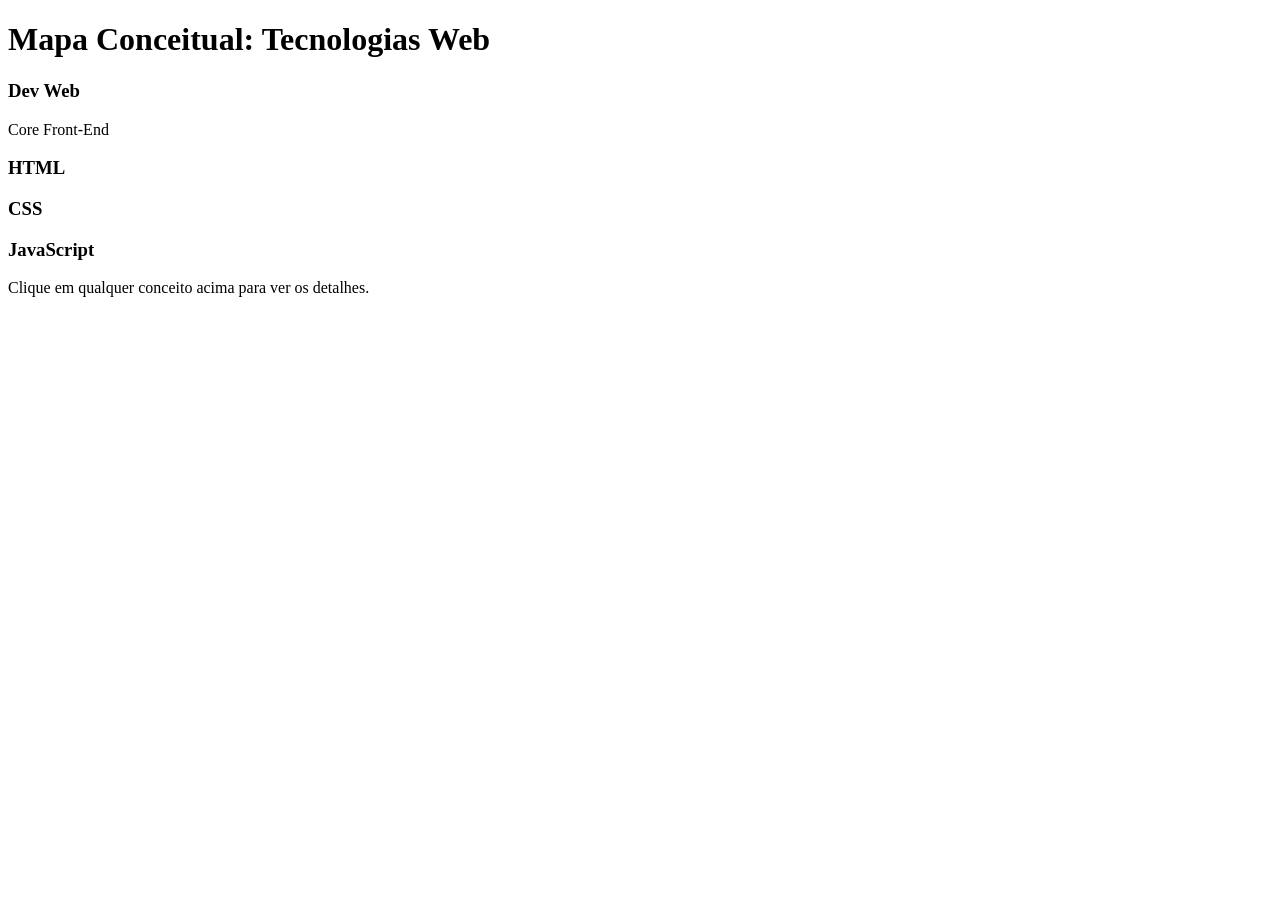
==== arquivo.html @ f57e7b9c "Add interactive conceptual map HTML structure" ====
<!DOCTYPE html>
<html lang="pt-BR">
<head>
    <meta charset="UTF-8">
    <meta name="viewport" content="width=device-width, initial-scale=1.0">
    <title>Mapa Conceitual Interativo</title>
    <link rel="stylesheet" href="style.css">
</head>
<body>

    <div class="container">
        <h1>Mapa Conceitual: Tecnologias Web</h1>
        
        <div class="map-wrapper">
            <div class="node central" id="node-central" data-color="#2c3e50" data-desc="A união e harmonia dessas três tecnologias fundamentais dão vida a toda a internet moderna.">
                <h3>Dev Web</h3>
                <p>Core Front-End</p>
            </div>

            <div class="node html-node" data-color="#e34c26" data-desc="HTML (HyperText Markup Language) é a estrutura e o esqueleto da página. Define onde ficam os textos, imagens e links.">
                <h3>HTML</h3>
            </div>
            
            <div class="node css-node" data-color="#264de4" data-desc="CSS (Cascading Style Sheets) cuida do design e da estética. Define as cores, fontes, espaçamentos e layouts.">
                <h3>CSS</h3>
            </div>
            
            <div class="node js-node" data-color="#f7df1e" data-desc="JavaScript é o cérebro. Traw a interatividade, lógica, animações complexas e atualizações de dados em tempo real.">
                <h3>JavaScript</h3>
            </div>
        </div>

        <div id="info-panel" class="info-panel">
            <p>Clique em qualquer conceito acima para ver os detalhes.</p>
        </div>
    </div>

    <script src="script.js"></script>
</body>
</html>
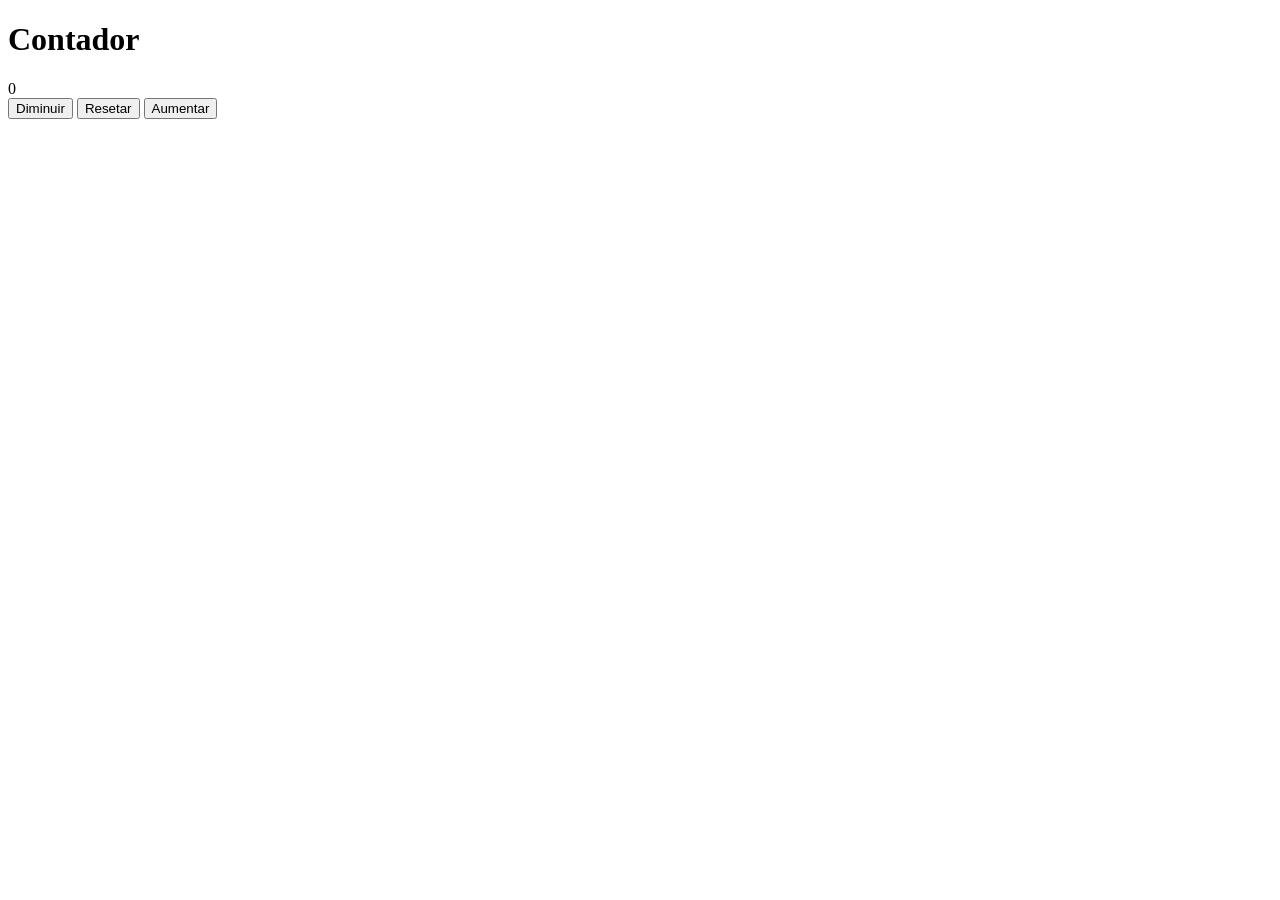
==== commit 2f449178: "Replace conceptual map with interactive counter Removed the interactive conceptual map and added a c" ====
--- a/arquivo.html
+++ b/arquivo.html
@@ -3,35 +3,18 @@
 <head>
     <meta charset="UTF-8">
     <meta name="viewport" content="width=device-width, initial-scale=1.0">
-    <title>Mapa Conceitual Interativo</title>
+    <title>Meu Contador Interativo</title>
     <link rel="stylesheet" href="style.css">
 </head>
 <body>
 
-    <div class="container">
-        <h1>Mapa Conceitual: Tecnologias Web</h1>
-        
-        <div class="map-wrapper">
-            <div class="node central" id="node-central" data-color="#2c3e50" data-desc="A união e harmonia dessas três tecnologias fundamentais dão vida a toda a internet moderna.">
-                <h3>Dev Web</h3>
-                <p>Core Front-End</p>
-            </div>
-
-            <div class="node html-node" data-color="#e34c26" data-desc="HTML (HyperText Markup Language) é a estrutura e o esqueleto da página. Define onde ficam os textos, imagens e links.">
-                <h3>HTML</h3>
-            </div>
-            
-            <div class="node css-node" data-color="#264de4" data-desc="CSS (Cascading Style Sheets) cuida do design e da estética. Define as cores, fontes, espaçamentos e layouts.">
-                <h3>CSS</h3>
-            </div>
-            
-            <div class="node js-node" data-color="#f7df1e" data-desc="JavaScript é o cérebro. Traw a interatividade, lógica, animações complexas e atualizações de dados em tempo real.">
-                <h3>JavaScript</h3>
-            </div>
-        </div>
-
-        <div id="info-panel" class="info-panel">
-            <p>Clique em qualquer conceito acima para ver os detalhes.</p>
+    <div class="counter-container">
+        <h1>Contador</h1>
+        <div id="value">0</div>
+        <div class="button-group">
+            <button id="btn-decrease" class="btn">Diminuir</button>
+            <button id="btn-reset" class="btn">Resetar</button>
+            <button id="btn-increase" class="btn">Aumentar</button>
         </div>
     </div>
 
